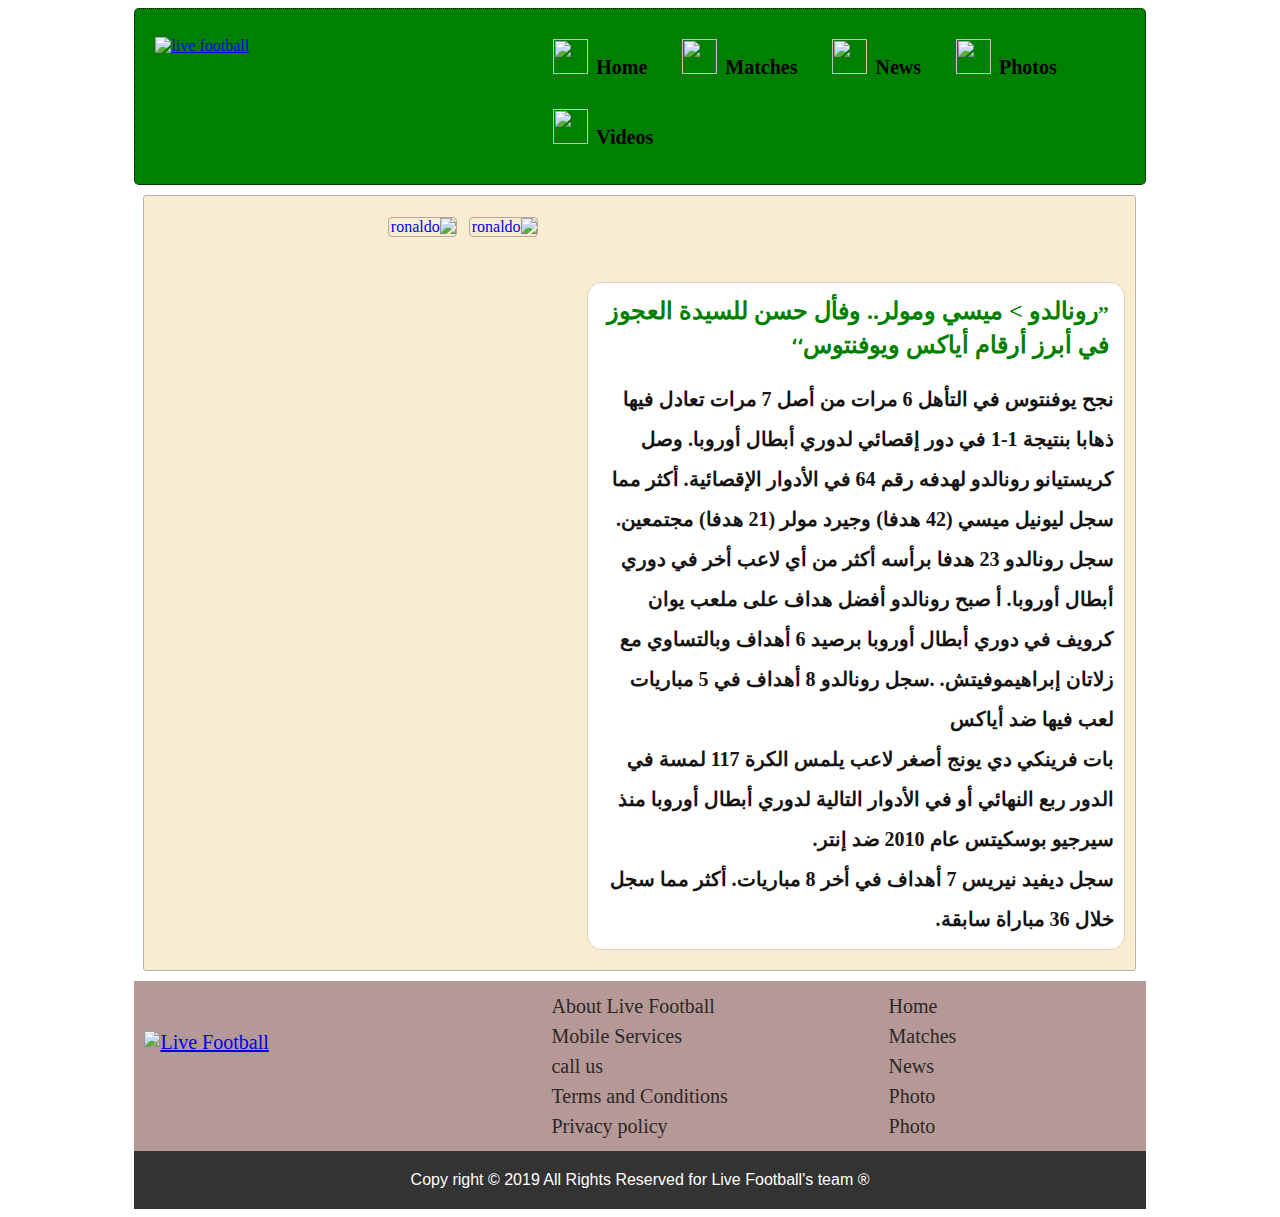
==== index2.html @ ba1a85ee "added the structure" ====
﻿<!DOCTYPE html>
    <html lang="en">
        <head>
            <script>
              function sayhellow()
              {
                alert("welcome to live football");
              }
            </script>            
            <style>
                body
                {
                    background-image:url("imges/abc.jpg");
                    background-size:cover;
                    direction:rtl;
                    background-attachment:fixed;
                }
            </style>
            <!--meta rules-->
            <meta charset="UTF-8" />
            <title>live football2</title>
        
            <!--normalaize file-->
            <link rel="stylesheet" href="css/normalize.css" />
            
            <!--fontaowesome-->
            <link href="css/fontawesome.min.css" rel="stylesheet" />
                        
            
            <!--css style file-->
            <link rel="stylesheet" href="css/text2.css" />            
        </head>
        <body>
            <div class="container">
                
                <!--start header-->
                
                <header>
                  <div class="logo"><a href="index.html"><img src="imges/logo.png" alt="live football" title="live football"></a></div>
                  <nav>
                    <ul>
                       <li><a id="div1" href="index.html"><img src="imges/home.png">Home</a></li>
                       <li><a id="div1" href="#"><img src="imges/match.png">Matches</a></li>
                       <li><a id="div1" href="#"><img src="imges/news.png">News</a></li>
                       <li><a id="div1" href="#"><img src="imges/photo.png">Photos</a></li>
                       <li><a id="div1" href="#" onclick="sayhellow();"><img src="imges/vid.png">Videos</a></li>
                    </ul>
                  </nav>
                </header>
                
                <!--end header-->
                <!--start content-->
                <div class="content">
                  <div class="news">
                    <ul>
                      <li><a href="imges/ronaldo.jpg"><img src="imges/ronaldo.jpg" alt="ronaldo"></a></li>
                      <li><a href="imges/ronal.jpg"><img src="imges/ronal.jpg" alt="ronaldo"></a></li>
                    </ul>
                    <div class="text">
                       <h2><sup>,,</sup>رونالدو > ميسي ومولر.. وفأل حسن للسيدة العجوز في أبرز أرقام أياكس ويوفنتوس<sup>،،</h2>
                       <span>نجح يوفنتوس في التأهل 6 مرات من أصل 7 مرات تعادل فيها ذهابا بنتيجة 1-1 في دور إقصائي لدوري أبطال أوروبا.

                            وصل كريستيانو رونالدو لهدفه رقم 64 في الأدوار الإقصائية. أكثر مما سجل ليونيل ميسي (42 هدفا) وجيرد مولر (21 هدفا) مجتمعين.

                            سجل رونالدو 23 هدفا برأسه أكثر من أي لاعب أخر في دوري أبطال أوروبا.

                            أ صبح رونالدو أفضل هداف على ملعب يوان كرويف في دوري أبطال أوروبا برصيد 6 أهداف وبالتساوي مع زلاتان إبراهيموفيتش.

                            .سجل رونالدو 8 أهداف في 5 مباريات لعب فيها ضد أياكس<br>

                            بات فرينكي دي يونج أصغر لاعب يلمس الكرة 117 لمسة في الدور ربع النهائي أو في الأدوار التالية لدوري أبطال أوروبا منذ سيرجيو بوسكيتس عام 2010 ضد إنتر.<br>

                            سجل ديفيد نيريس 7 أهداف في أخر 8 مباريات. أكثر مما سجل خلال 36 مباراة سابقة.
                       </span>
                    </div>
                  </div>
                </div>
                
                <!--start footer-->
                
                <footer>
                   <div class="info">
                     <div class="part"><a href="index.html"><img src="imges/logo.png" alt="Live Football"></a></div>
                     <div class="part">
                       <ul>
                         <a id="div1" href="#"><li>About Live Football</li></a>
                         <a id="div1" href="#"><li>Mobile Services</li></a>
                         <a id="div1" href="#"><li>call us</li></a>
                         <a id="div1" href="#"><li>Terms and Conditions</li></a>
                         <a id="div1" href="#"><li>Privacy policy</li></a>
                       </ul>
                     </div>
                     <div class="part">
                       <ul>
                         <a id="div1" href="#"><li>Home</li></a>
                         <a id="div1" href="#"><li>Matches</li></a>
                         <a id="div1" href="#"><li>News</li></a>
                         <a id="div1" href="#"><li>Photo</li></a>
                         <a id="div1" href="#"><li>Photo</li></a>
                       </ul>
                     </div>
                     
                   </div>
                   <div class="copyright">
                     Copy right &copy 2019   All Rights Reserved for Live Football's team &reg
                   </div>
                </footer>
                
                <!--end footer-->
                                
            </div>   
        </body>    
        
    </html>
---- css/text2.css ----
.container
{
    width:80%;
    margin-right: 10%;
    margin-left: 10%;
    background:#FFF;
    border: 1px none;
    border-radius: 20px;
}

header
{
    direction: ltr;
    min-height:100px;
    background:green;
    overflow: hidden;
    border: 1px dotted #000;
    border-radius: 5px;
}

header .logo
{
    width: 30%;
    float: left;
}

header .logo img
{
    width: 100%;
    margin: 28px 0 20px 20px;
}

header nav
{
    width: 70%;
    float: right;

}

header nav ul
{
    margin-top: 15PX;
    margin-left: 100px; 
    padding: 0;
    list-style: none;
    font-weight: bold;
    font-family:cursive;
    font-size: 20px
}

#div1{
    text-decoration: none;
    color: #000;
}

header nav ul li :hover{
    opacity: .5;
    transition: .5s all;
    animation-iteration-count:infinite
}

header nav ul li
{
    display: inline-block;
    padding: 15px;
    margin: 0;
    text-decoration:none; 
}

header nav ul li img
{
    width: 35px;
    height: 35px;
    margin-bottom: -5px;
    margin-right: 8px;
}


.content
{
    min-height:500px;
    background:#fff;
    overflow: hidden;
  
}

.content .news
{
    width: 98%;
    min-height: 500px;
    background: #F7EED2;
    margin:1% 1% 1% 1%;
    border: 1px solid #C1AEAE;
    border-radius: 3px;
    overflow: hidden
}

.content .news ul
{
    float: left;
    list-style: none;
    width: 40%;
}

.content .news ul li
{
    display: inline-block;
    margin:5px;
}
.content .news ul img
{

    float: left;
    width: 100%;
    height: 60%;
    margin-left: 1%;
    border: 1px solid #C69F9F;
    border-radius: 4px;
    
}

.content .news .text
{
    width: 52%;
    float: right;
    direction: rtl;
    background: #FFFFFF;
    text-align: right;
    min-height: 550px;
    margin: 2% 1% 2% 1%;
    padding: 10px 10px 10px 10px;
    border: 1px solid #DDD0D0;
    border-radius: 15px;
}

.content .news .text h2
{
    margin-top: -1px;
    margin-right: 5px;
    color:green
}

.content .news .text span
{
    font-size: 20px;
    font-weight: bold;
    line-height: 200%;
    color: #161313
}

footer
{
    min-height:100px;
    background:#676767;
}

footer .info
{
    background: #b69897;
    direction: ltr;
    margin-bottom: 0px;
    overflow: hidden;
}

footer .info .part
{
    width: 33.333333%;
    font-size: 20px;
    font-family:cursive;
    color: #2B2828;
    float: left;
}

footer .info .part img
{
    width: 90%;
    margin-top:15%;
    margin-left: 10px
}

footer .info  ul
{
    margin-top: 10px;
    margin-left: 40px;
    margin-bottom: 10px;
    list-style: none;
}

footer .info  ul li
{
    line-height: 150%;
    color: #2B2828;
}

footer .copyright
{
    background:#333;
    text-align:center;
    color:#fff;
    padding:20px;
    font-family: arial,tahoma;
    direction: ltr 
}
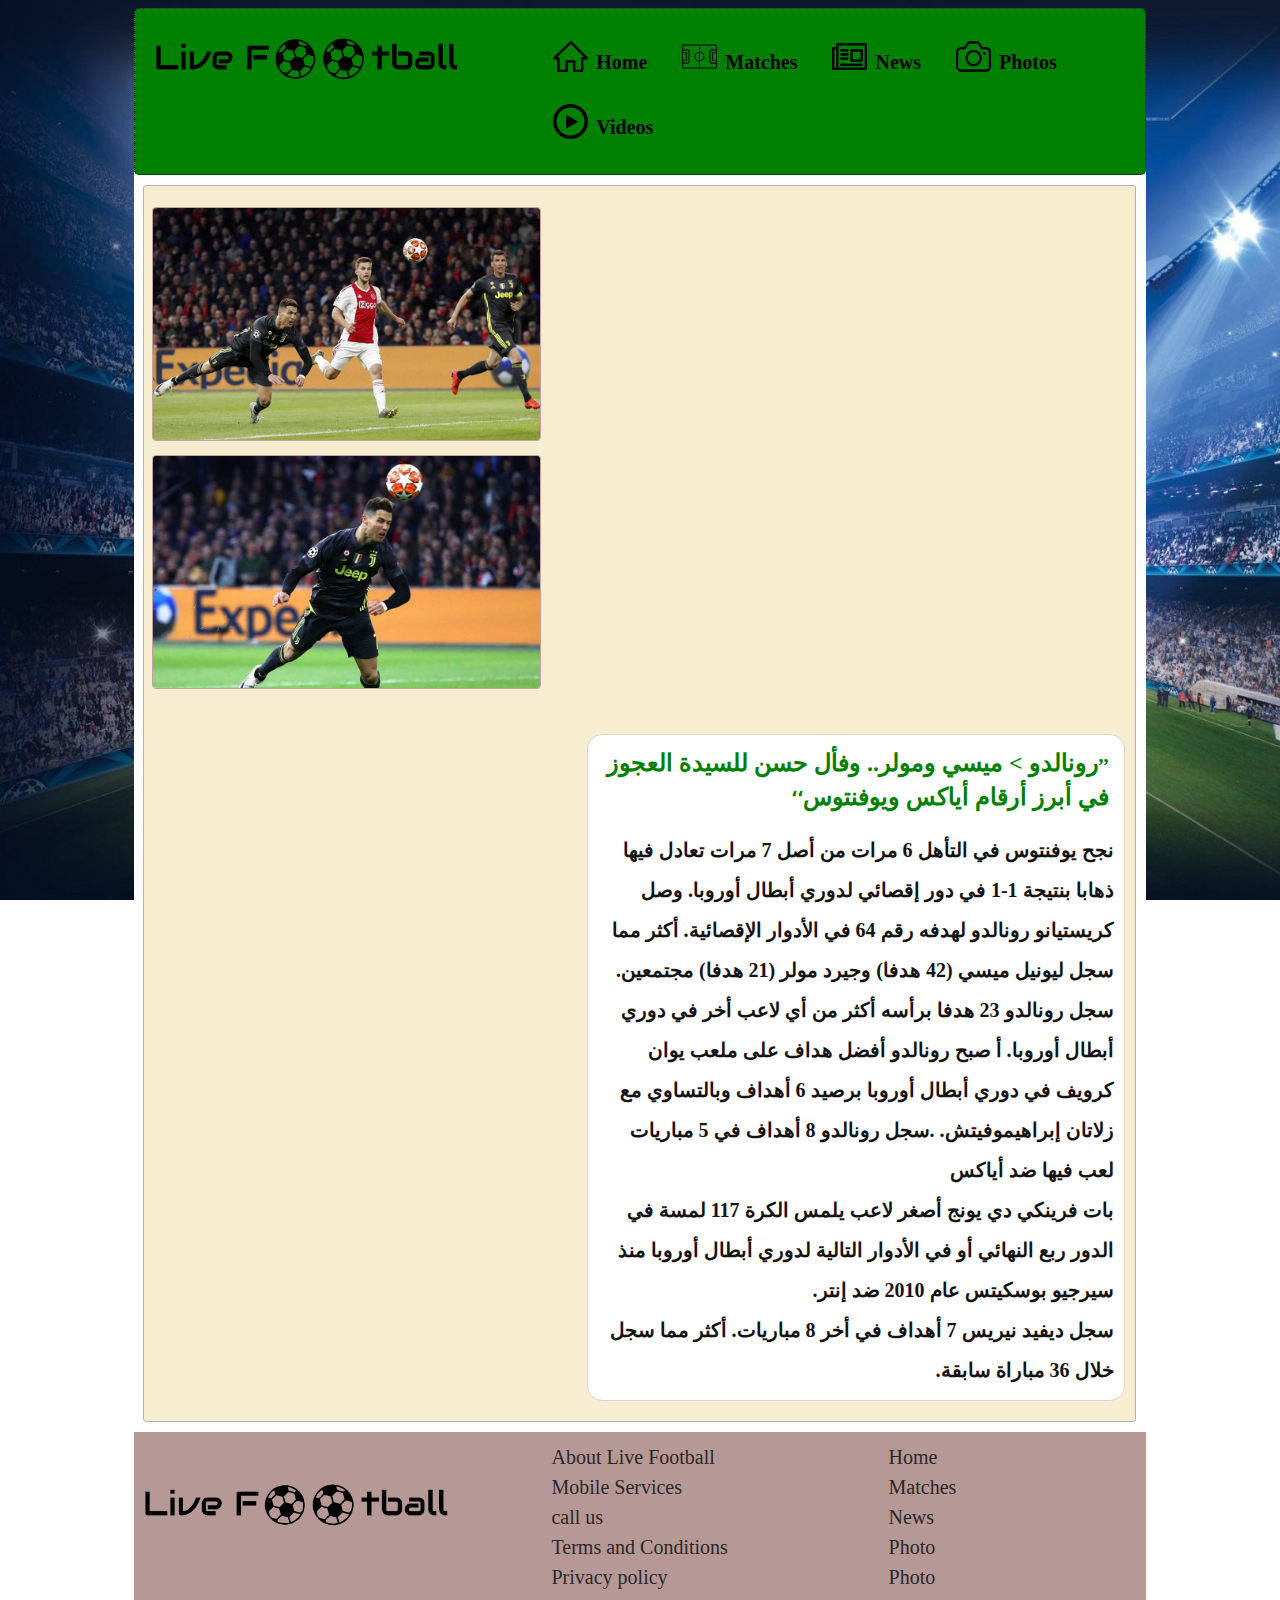
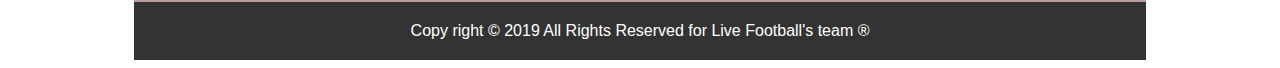
==== commit 9265e15f: "added the icons" ====
--- a/index2.html
+++ b/index2.html
@@ -18,6 +18,7 @@
             </style>
             <!--meta rules-->
             <meta charset="UTF-8" />
+            <meta name="viewport" content="width=device-width, initial-scale=1.0">
             <title>live football2</title>
         
             <!--normalaize file-->
